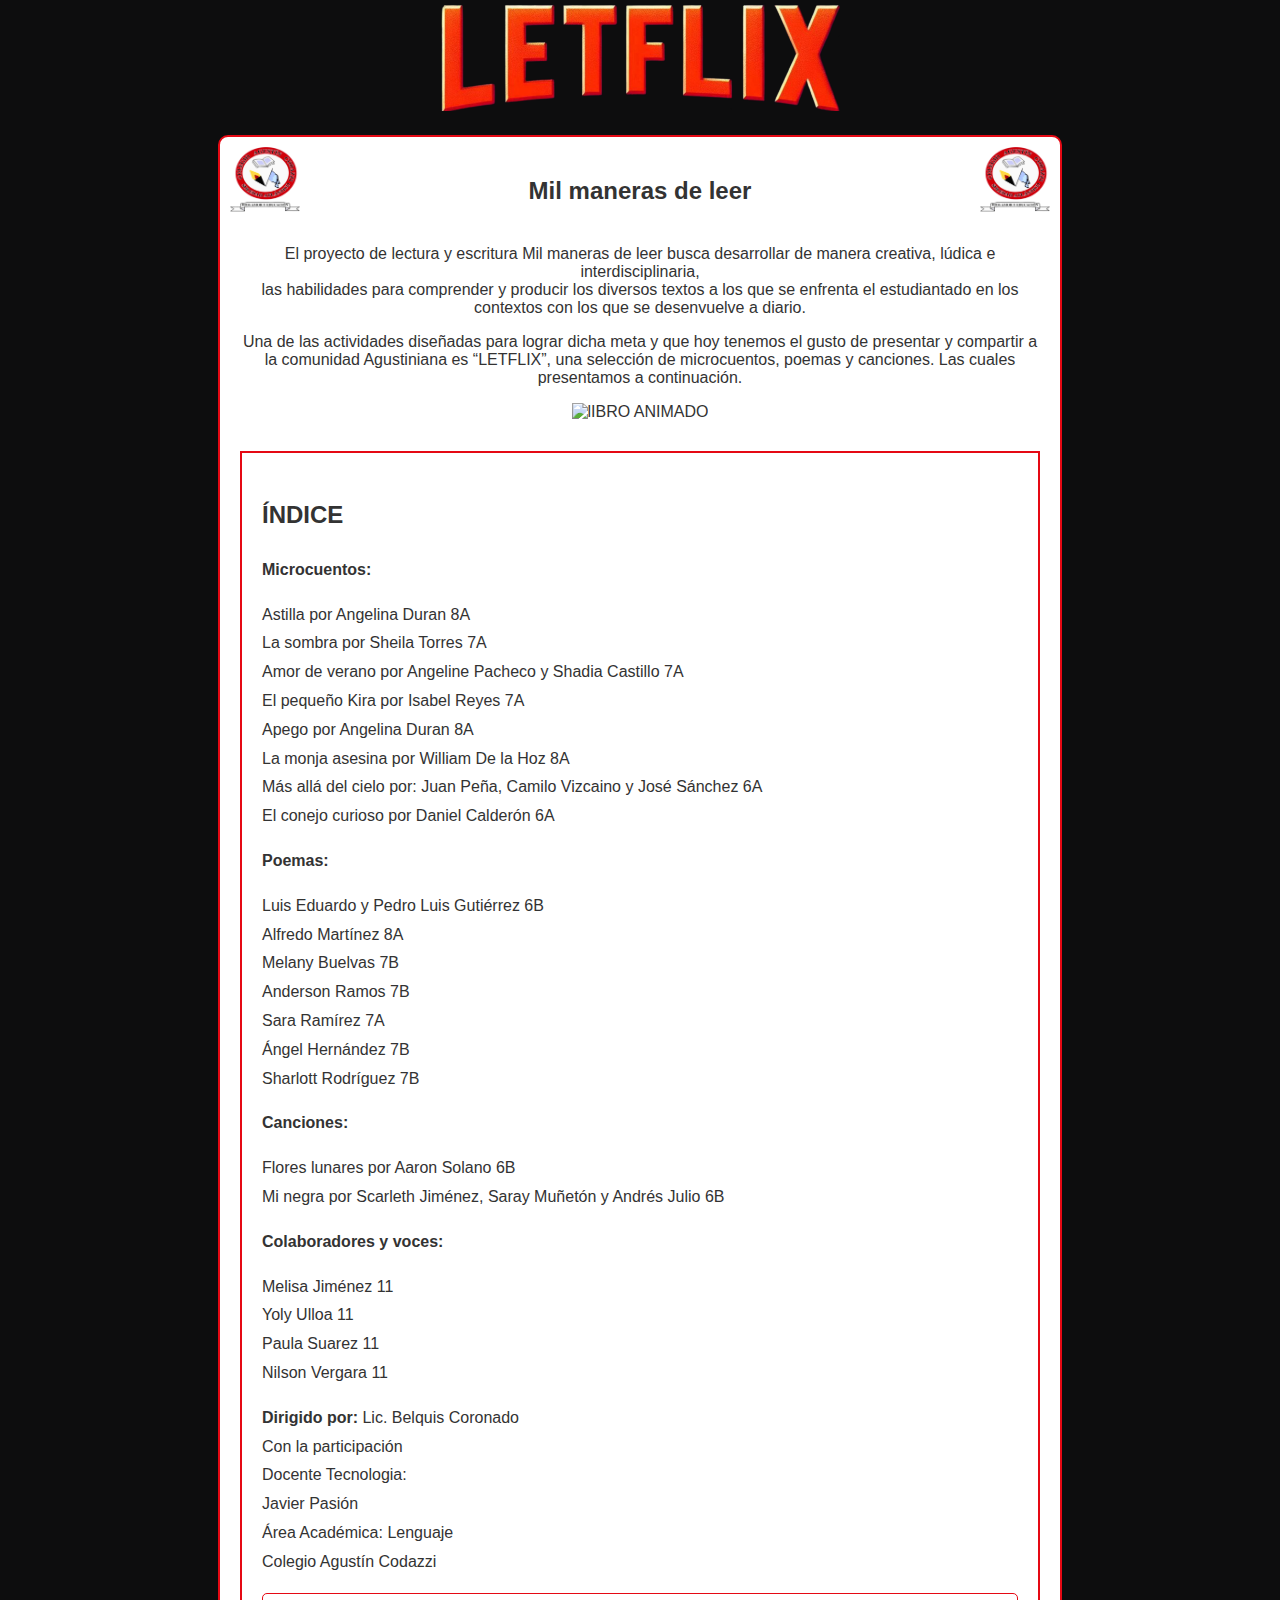
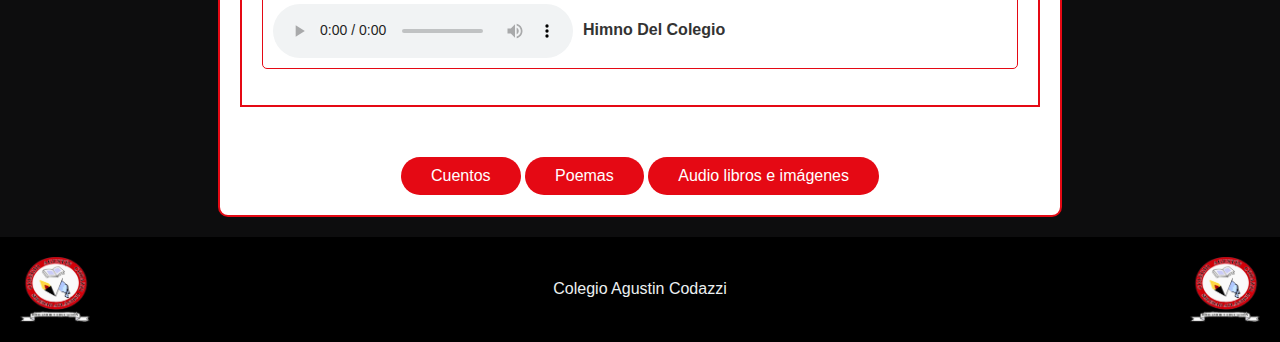
==== index.html @ b36588b2 "Update index.html" ====
<!DOCTYPE html>
<html lang="es">
<head>
    <meta charset="UTF-8">
    <meta name="viewport" content="width=device-width, initial-scale=1.0">
    <title>Letflix</title>
    <link rel="stylesheet" href="styles.css"> <!-- Enlace al archivo CSS -->
</head>
<body>

<header>
    <img src="LETFLIX.png" width="400px" alt="Logo Letflix"> <!-- Logo de Letflix como título -->
</header>

<div class="content-wrapper"> <!-- Nuevo div para enmarcar el contenido -->
    <img src="Colegio_Logo.jpg" alt="Logo Colegio" class="logo-header-left">
    <img src="Colegio_Logo.jpg" alt="Logo Colegio" class="logo-header-right">
    <h2>Mil maneras de leer</h2>
    
    <div class="content">
        <p>El proyecto de lectura y escritura Mil maneras de leer busca desarrollar de manera creativa, lúdica e interdisciplinaria,<br> las habilidades para comprender y producir los diversos textos a los que se enfrenta el estudiantado en los contextos con los que se desenvuelve a diario.</p>
        <p>Una de las actividades diseñadas para lograr dicha meta y que hoy tenemos el gusto de presentar y compartir a la comunidad Agustiniana es “LETFLIX”, una selección de microcuentos, poemas y canciones. Las cuales presentamos a continuación.</p>
        <img src="https://st2.depositphotos.com/1763191/7329/v/450/depositphotos_73291241-stock-illustration-open-book.jpg" alt="lIBRO ANIMADO" class="libro">
    </div>
    
    <div class="index">
        <h2>ÍNDICE</h2>
        <p><strong>Microcuentos:</strong></p>
        <p>
            Astilla por Angelina Duran 8A<br>
            La sombra por Sheila Torres 7A<br>
            Amor de verano por Angeline Pacheco y Shadia Castillo 7A<br>
            El pequeño Kira por Isabel Reyes 7A<br>
            Apego por Angelina Duran 8A<br>
            La monja asesina por William De la Hoz 8A<br>
            Más allá del cielo por: Juan Peña, Camilo Vizcaino y José Sánchez 6A<br>
            El conejo curioso por Daniel Calderón 6A
        </p>

        <p><strong>Poemas:</strong></p>
        <p>
            Luis Eduardo y Pedro Luis Gutiérrez 6B<br>
            Alfredo Martínez 8A<br>
            Melany Buelvas 7B<br>
            Anderson Ramos 7B<br>
            Sara Ramírez 7A<br>
            Ángel Hernández 7B<br>
            Sharlott Rodríguez 7B
        </p>

        <p><strong>Canciones:</strong></p>
        <p>
            Flores lunares por Aaron Solano 6B<br>
            Mi negra por Scarleth Jiménez, Saray Muñetón y Andrés Julio 6B
        </p>

        <p><strong>Colaboradores y voces:</strong></p>
        <p>
            Melisa Jiménez 11<br>
            Yoly Ulloa 11<br>
            Paula Suarez 11<br>
            Nilson Vergara 11
        </p>

        <p><strong>Dirigido por:</strong> Lic. Belquis Coronado<br>
        Con la participación<br> 
          Docente Tecnologia:<br>
          Javier Pasión<br>
        Área Académica: Lenguaje<br>
        Colegio Agustín Codazzi
        <div class="audio-card">
            <audio controls>
                <source src="https://www.cjoint.com/doc/24_10/NJBgDnzNQ8v_HIMNO-AGUSTIN-CODAZI.mp3" type="audio/mp3">
            </audio>
            <span class="audio-label">Himno Del Colegio </span>
        </div>
        </p>
    </div>

    <a href="Cuentos.html" class="poem-button">Cuentos</a>
    <a href="Poemas.html" class="poem-button">Poemas</a>
    <a href="Imagenes.html" class="poem-button">Audio libros e imágenes</a>
</div>


<footer>
    
    <img src="Colegio_Logo.jpg" alt="Logo Colegio" class="logo-footer-left">
    <p>Colegio Agustin Codazzi</p>
    <img src="Colegio_Logo.jpg" alt="Logo Colegio" class="logo-footer-right">
</footer>


</body>
</html>
---- styles.css ----
body {
    font-family: 'Arial', sans-serif;
    background-color: #0d0d0e; /* Fondo suave, color gris oscuro */
    color: #333333; /* Color de texto más suave para mejor legibilidad */
    margin: 0;
    padding: 0;
    text-align: center;
}


.Libro {
position abolute;
width: 50px;
height: auto;
}


/* Logos en el header */
.logo-header-left {
    position: absolute;
    top: 10px; /* Ajusta la posición vertical hacia arriba */
    left: 10px; /* Ajusta la posición horizontal */
    margin: 0; /* Sin margen adicional */
}

.logo-header-right {
    position: absolute;
    top: 10px; /* Ajusta la posición vertical hacia arriba */
    right: 10px; /* Ajusta la posición horizontal */
    margin: 0; /* Sin margen adicional */
}

/* Estilo común para todos los logos */
.logo-header-left, .logo-header-right, .logo-footer-left, .logo-footer-right {
    width: 70px; /* Tamaño para los logos */
    height: auto; /* Mantener la proporción */
}

.content-wrapper {
    border: 2px solid #e50914; /* Borde rojo de Netflix */
    border-radius: 10px; /* Esquinas redondeadas */
    padding: 20px; /* Espaciado interno */
    max-width: 800px; /* Ancho máximo del contenedor */
    margin: 20px auto; /* Centramos el contenedor */
    background-color: #ffffff; /* Fondo blanco para el contenedor */
    position: relative; /* Necesario para que los logos se posicionen correctamente */
}

.content {
    margin-top: 40px; /* Espacio adicional para el texto para evitar superposición con los logos */
}

.index {
    margin: 30px 0;
    padding: 20px;
    border: 2px solid #e50914; /* Borde rojo de Netflix */
    text-align: left;
    font-size: 16px;
    line-height: 1.8;
    text-align: justify;
}

/* Estilo para el footer */
footer {
    display: flex; /* Utiliza flexbox para alinear los logos */
    justify-content: space-between; /* Espacia los logos a los extremos */
    align-items: center; /* Centra verticalmente los logos */
    padding: 20px; /* Espaciado interno del footer */
    background-color: #000000; /* Color de fondo del footer */
    color: #ecf0f1; /* Color del texto en el footer */
}

.audio-container {
    margin: 20px; /* Espacio alrededor del contenedor de audio */
}

.audio-card {
    background-color: #ffffff; /* Fondo blanco para el cuadro de audio */
    border: 1px solid #e50914; /* Borde rojo */
    border-radius: 5px; /* Esquinas redondeadas */
    padding: 10px; /* Espaciado interno */
    margin-bottom: 10px; /* Espacio entre los cuadros de audio */
    display: flex; /* Flex para alinear elementos */
    align-items: center; /* Centrar verticalmente */
}

.audio-label {
    margin-left: 10px; /* Espacio entre el audio y el texto */
    font-size: 16px; /* Tamaño del texto */
    color: #333; /* Cambia el color según el diseño */
    font-weight: bold; /* Negrita para el texto */
}


.poem-button {
    display: inline-block;
    margin-top: 20px;
    padding: 10px 30px;
    background-color: #e50914; /* Color rojo de Netflix */
    color: white;
    text-decoration: none;
    border-radius: 50px;
    font-size: 16px;
    transition: background-color 0.3s;
}

.poem-button:hover {
    background-color: #c40612; /* Rojo más oscuro para el efecto hover */
}
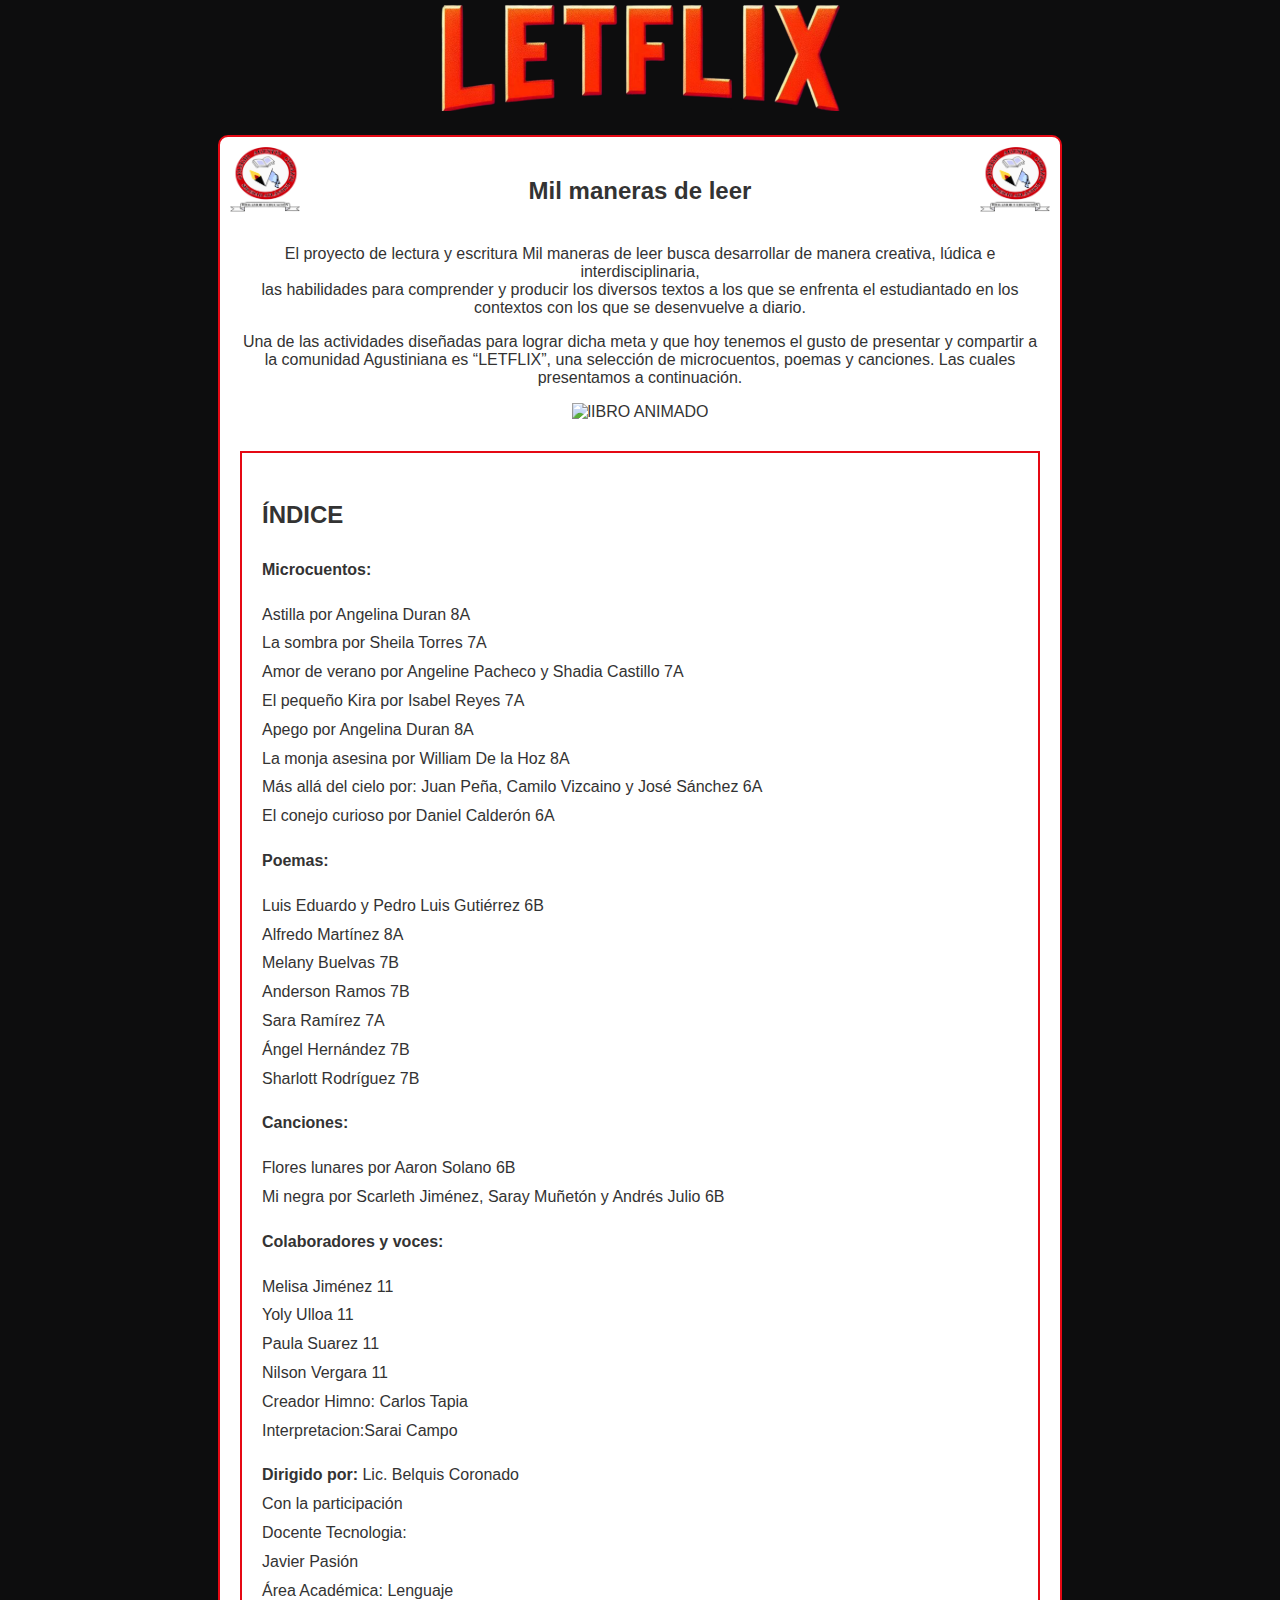
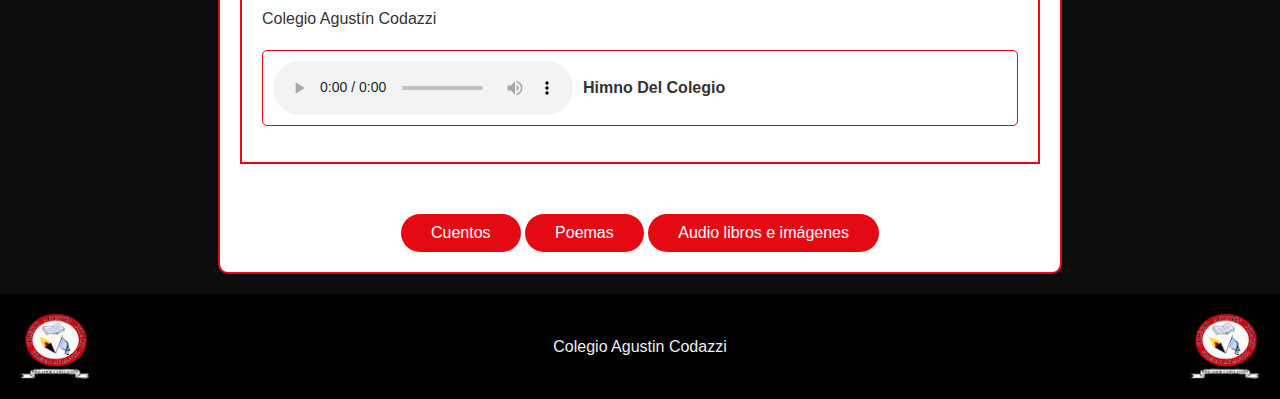
==== commit 1d984a4b: "Update index.html" ====
--- a/index.html
+++ b/index.html
@@ -59,7 +59,9 @@
             Melisa Jiménez 11<br>
             Yoly Ulloa 11<br>
             Paula Suarez 11<br>
-            Nilson Vergara 11
+            Nilson Vergara 11<br>
+            Creador Himno: Carlos Tapia <br>
+            Interpretacion:Sarai Campo<br>
         </p>
 
         <p><strong>Dirigido por:</strong> Lic. Belquis Coronado<br>
--- a/styles.css
+++ b/styles.css
@@ -8,9 +8,9 @@
 }
 
 
-.Libro {
+.libro {
 position abolute;
-width: 50px;
+width: 250px;
 height: auto;
 }
 
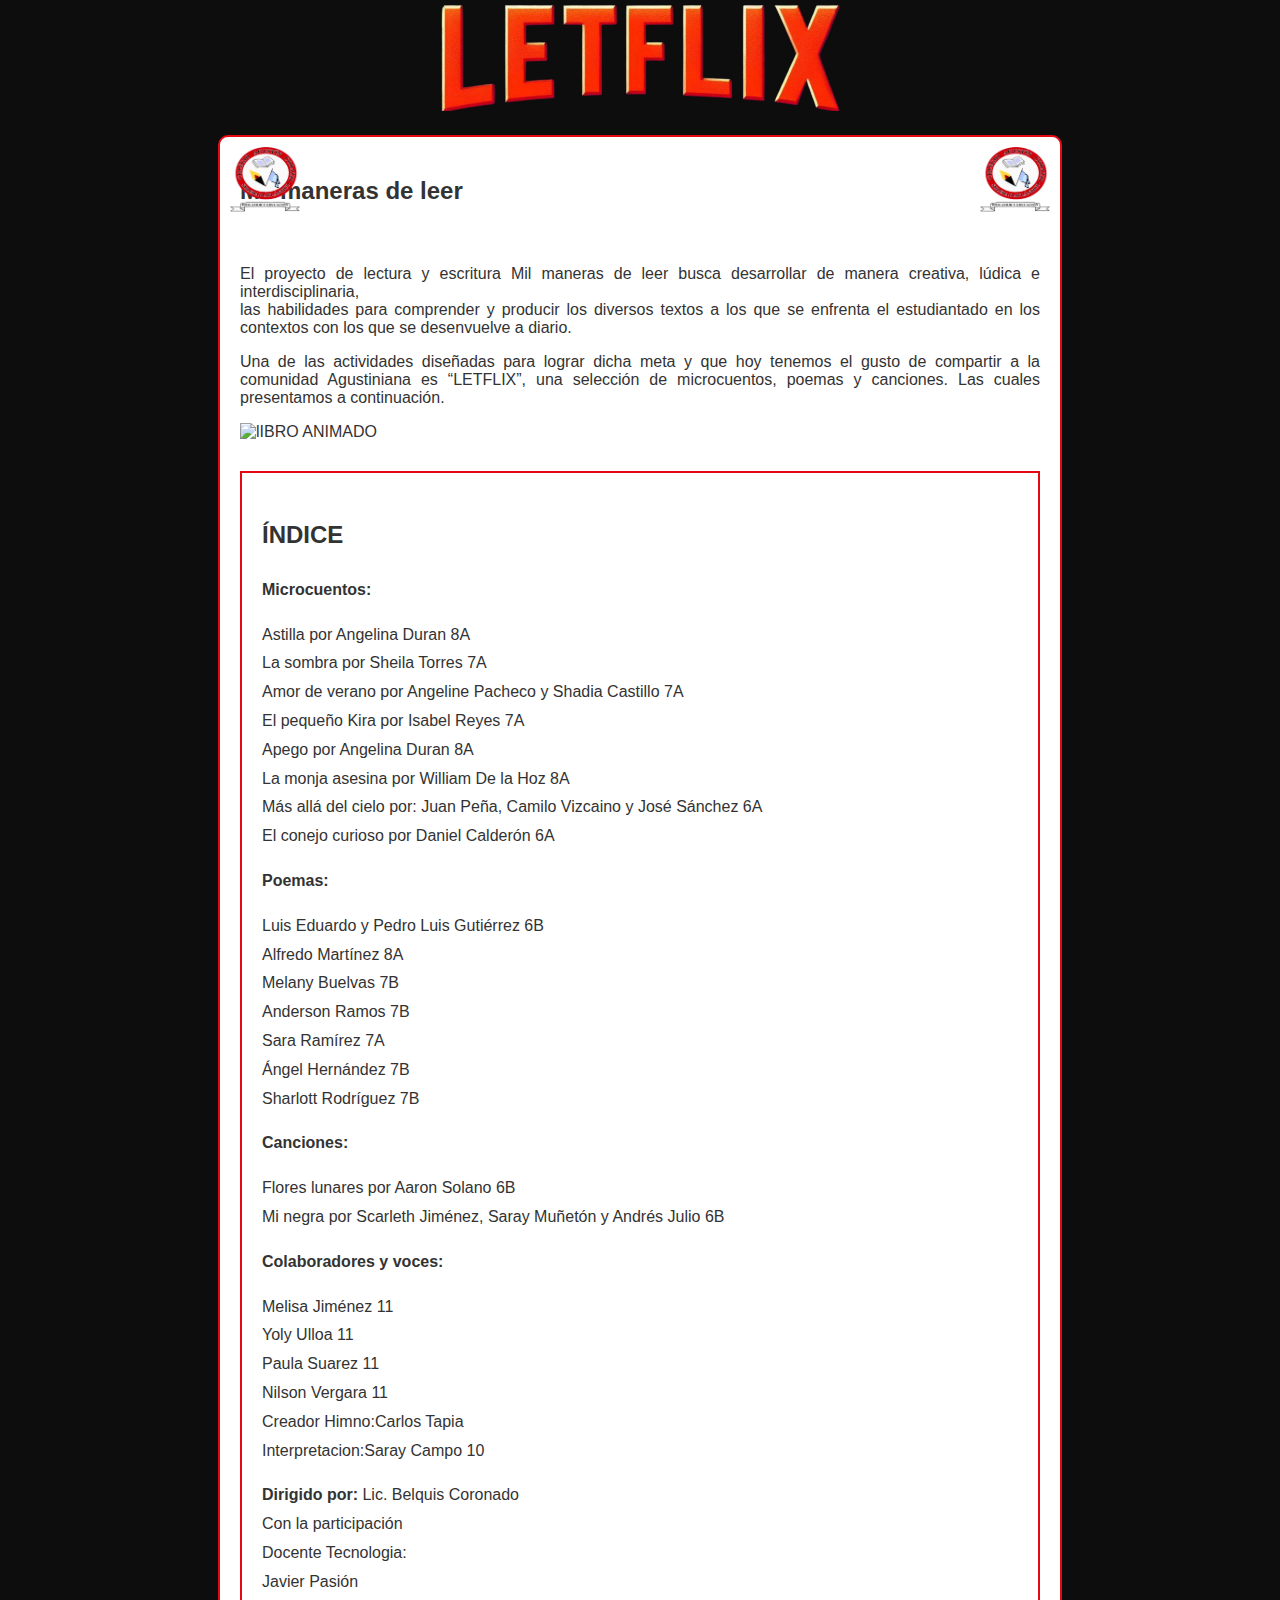
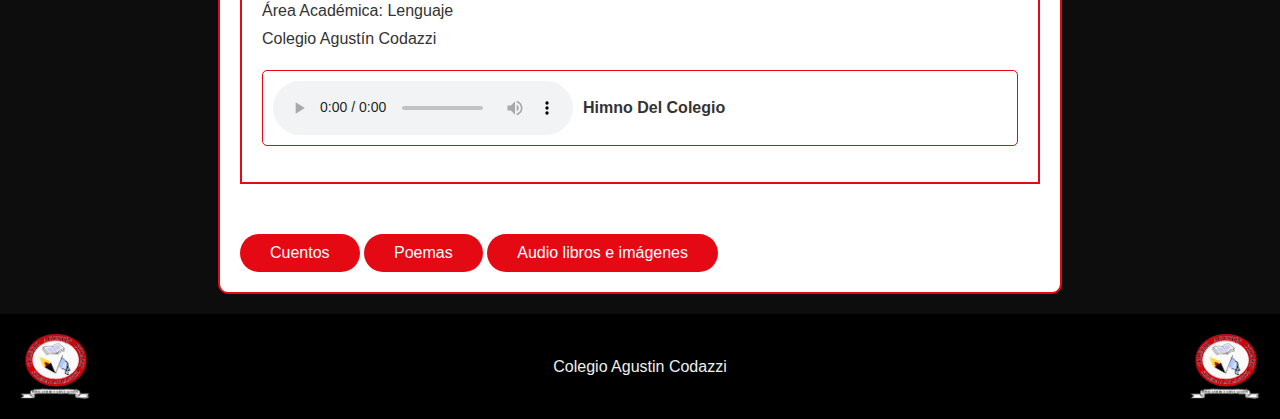
==== commit 45db4b16: "Update index.html" ====
--- a/index.html
+++ b/index.html
@@ -19,7 +19,7 @@
     
     <div class="content">
         <p>El proyecto de lectura y escritura Mil maneras de leer busca desarrollar de manera creativa, lúdica e interdisciplinaria,<br> las habilidades para comprender y producir los diversos textos a los que se enfrenta el estudiantado en los contextos con los que se desenvuelve a diario.</p>
-        <p>Una de las actividades diseñadas para lograr dicha meta y que hoy tenemos el gusto de presentar y compartir a la comunidad Agustiniana es “LETFLIX”, una selección de microcuentos, poemas y canciones. Las cuales presentamos a continuación.</p>
+        <p>Una de las actividades diseñadas para lograr dicha meta y que hoy tenemos el gusto de compartir a la comunidad Agustiniana es “LETFLIX”, una selección de microcuentos, poemas y canciones. Las cuales presentamos a continuación.</p>
         <img src="https://st2.depositphotos.com/1763191/7329/v/450/depositphotos_73291241-stock-illustration-open-book.jpg" alt="lIBRO ANIMADO" class="libro">
     </div>
     
@@ -60,8 +60,8 @@
             Yoly Ulloa 11<br>
             Paula Suarez 11<br>
             Nilson Vergara 11<br>
-            Creador Himno: Carlos Tapia <br>
-            Interpretacion:Sarai Campo<br>
+            Creador Himno:Carlos Tapia <br>
+            Interpretacion:Saray Campo 10<br>
         </p>
 
         <p><strong>Dirigido por:</strong> Lic. Belquis Coronado<br>
--- a/styles.css
+++ b/styles.css
@@ -9,9 +9,10 @@
 
 
 .libro {
-position abolute;
-width: 250px;
+  position: relative;
+width: 200px;
 height: auto;
+  text-align: center;
 }
 
 
@@ -44,10 +45,12 @@
     margin: 20px auto; /* Centramos el contenedor */
     background-color: #ffffff; /* Fondo blanco para el contenedor */
     position: relative; /* Necesario para que los logos se posicionen correctamente */
+    text-align: justify;
 }
 
+
 .content {
-    margin-top: 40px; /* Espacio adicional para el texto para evitar superposición con los logos */
+    margin-top: 60px; /* Espacio adicional para el texto para evitar superposición con los logos */
 }
 
 .index {
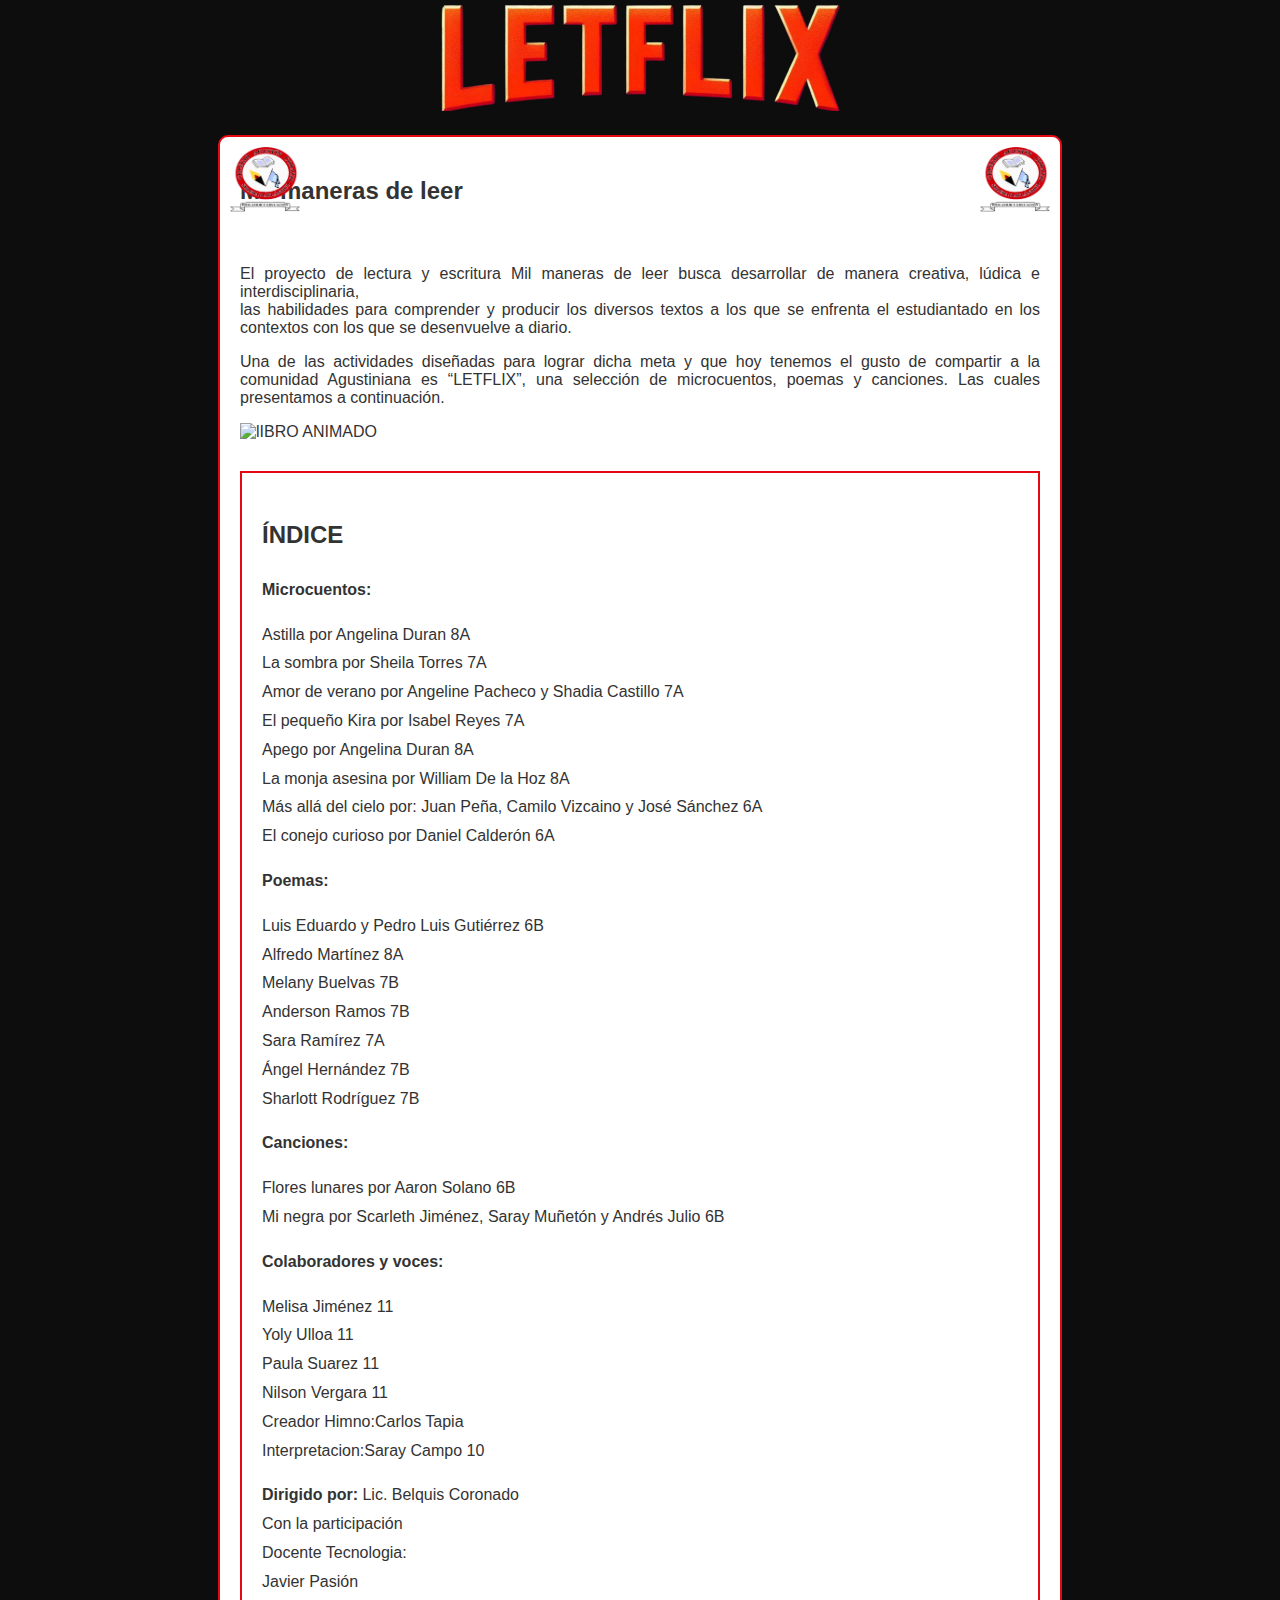
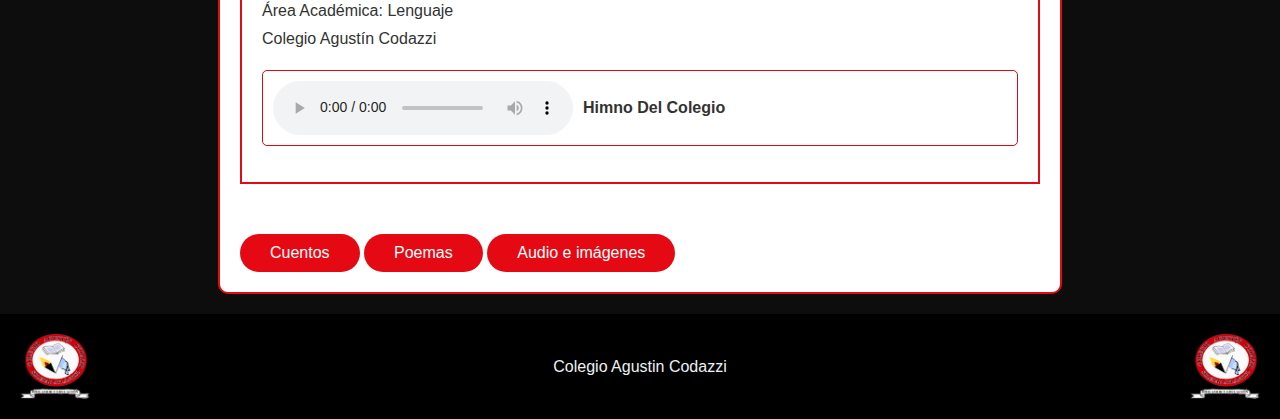
==== commit 4d0c660e: "Update index.html" ====
--- a/index.html
+++ b/index.html
@@ -81,7 +81,7 @@
 
     <a href="Cuentos.html" class="poem-button">Cuentos</a>
     <a href="Poemas.html" class="poem-button">Poemas</a>
-    <a href="Imagenes.html" class="poem-button">Audio libros e imágenes</a>
+    <a href="Imagenes.html" class="poem-button">Audio e imágenes</a>
 </div>
 
 
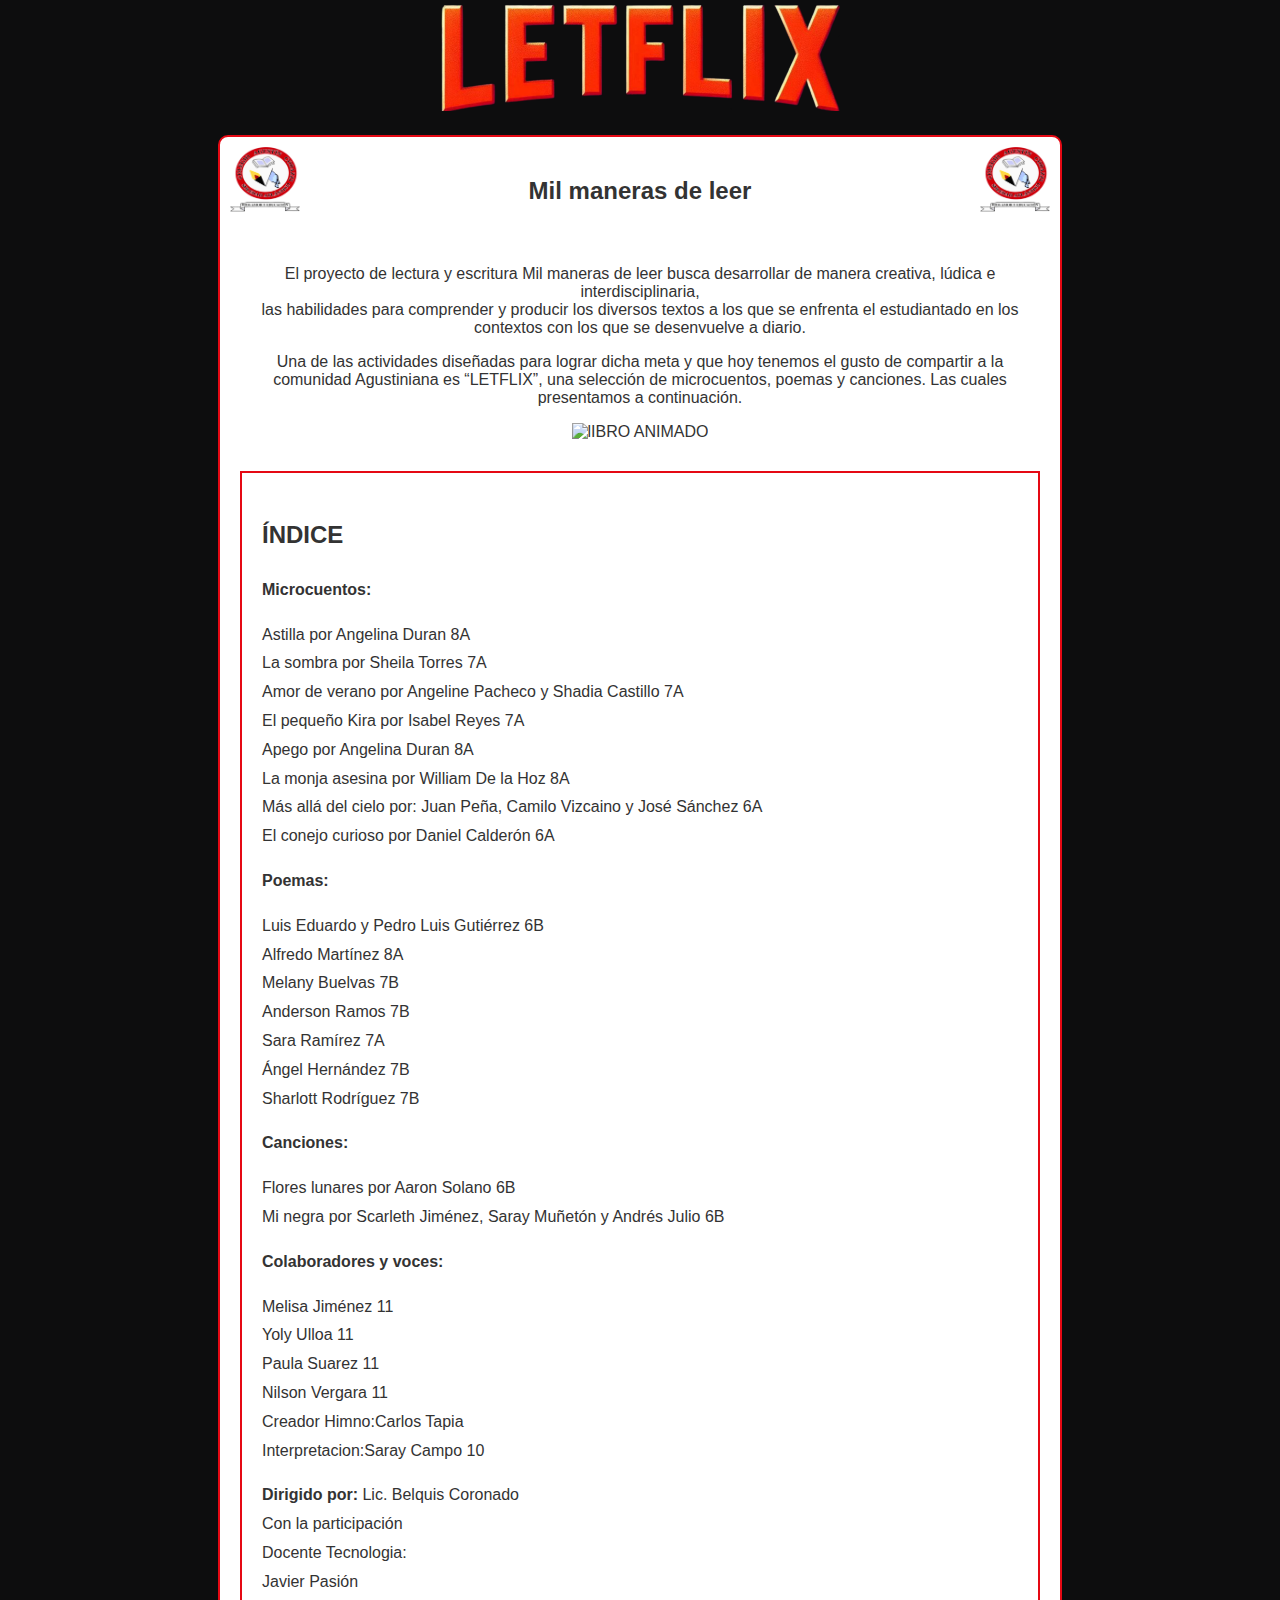
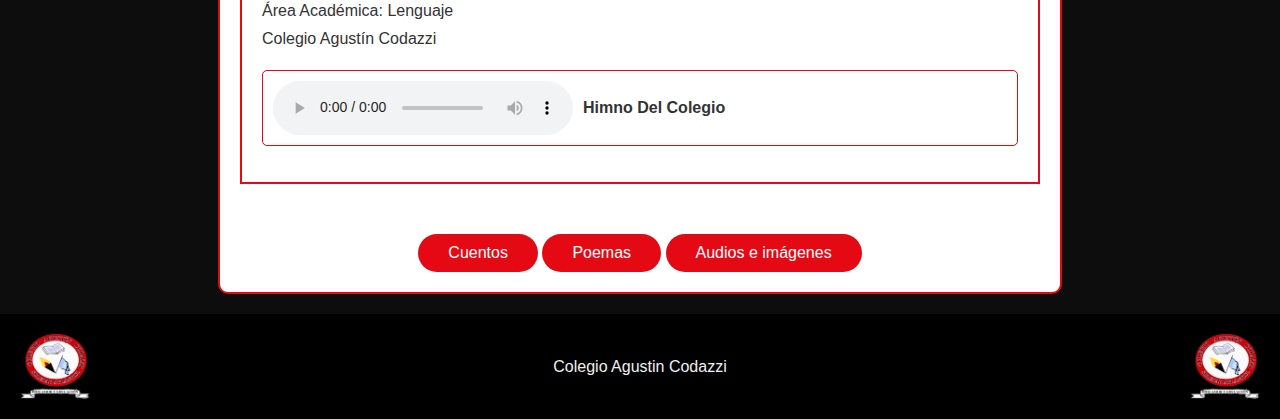
==== commit 7d7c76c9: "Update index.html" ====
--- a/index.html
+++ b/index.html
@@ -81,7 +81,7 @@
 
     <a href="Cuentos.html" class="poem-button">Cuentos</a>
     <a href="Poemas.html" class="poem-button">Poemas</a>
-    <a href="Imagenes.html" class="poem-button">Audio e imágenes</a>
+    <a href="Imagenes.html" class="poem-button">Audios e imágenes</a>
 </div>
 
 
--- a/styles.css
+++ b/styles.css
@@ -12,14 +12,13 @@
   position: relative;
 width: 200px;
 height: auto;
-  text-align: center;
 }
 
 
 /* Logos en el header */
 .logo-header-left {
     position: absolute;
-    top: 10px; /* Ajusta la posición vertical hacia arriba */
+    top: 10px; /* Ajusta la posición vertical hcia arriba */
     left: 10px; /* Ajusta la posición horizontal */
     margin: 0; /* Sin margen adicional */
 }
@@ -45,7 +44,7 @@
     margin: 20px auto; /* Centramos el contenedor */
     background-color: #ffffff; /* Fondo blanco para el contenedor */
     position: relative; /* Necesario para que los logos se posicionen correctamente */
-    text-align: justify;
+    text-align: center;
 }
 
 
@@ -110,4 +109,3 @@
 .poem-button:hover {
     background-color: #c40612; /* Rojo más oscuro para el efecto hover */
 }
-    
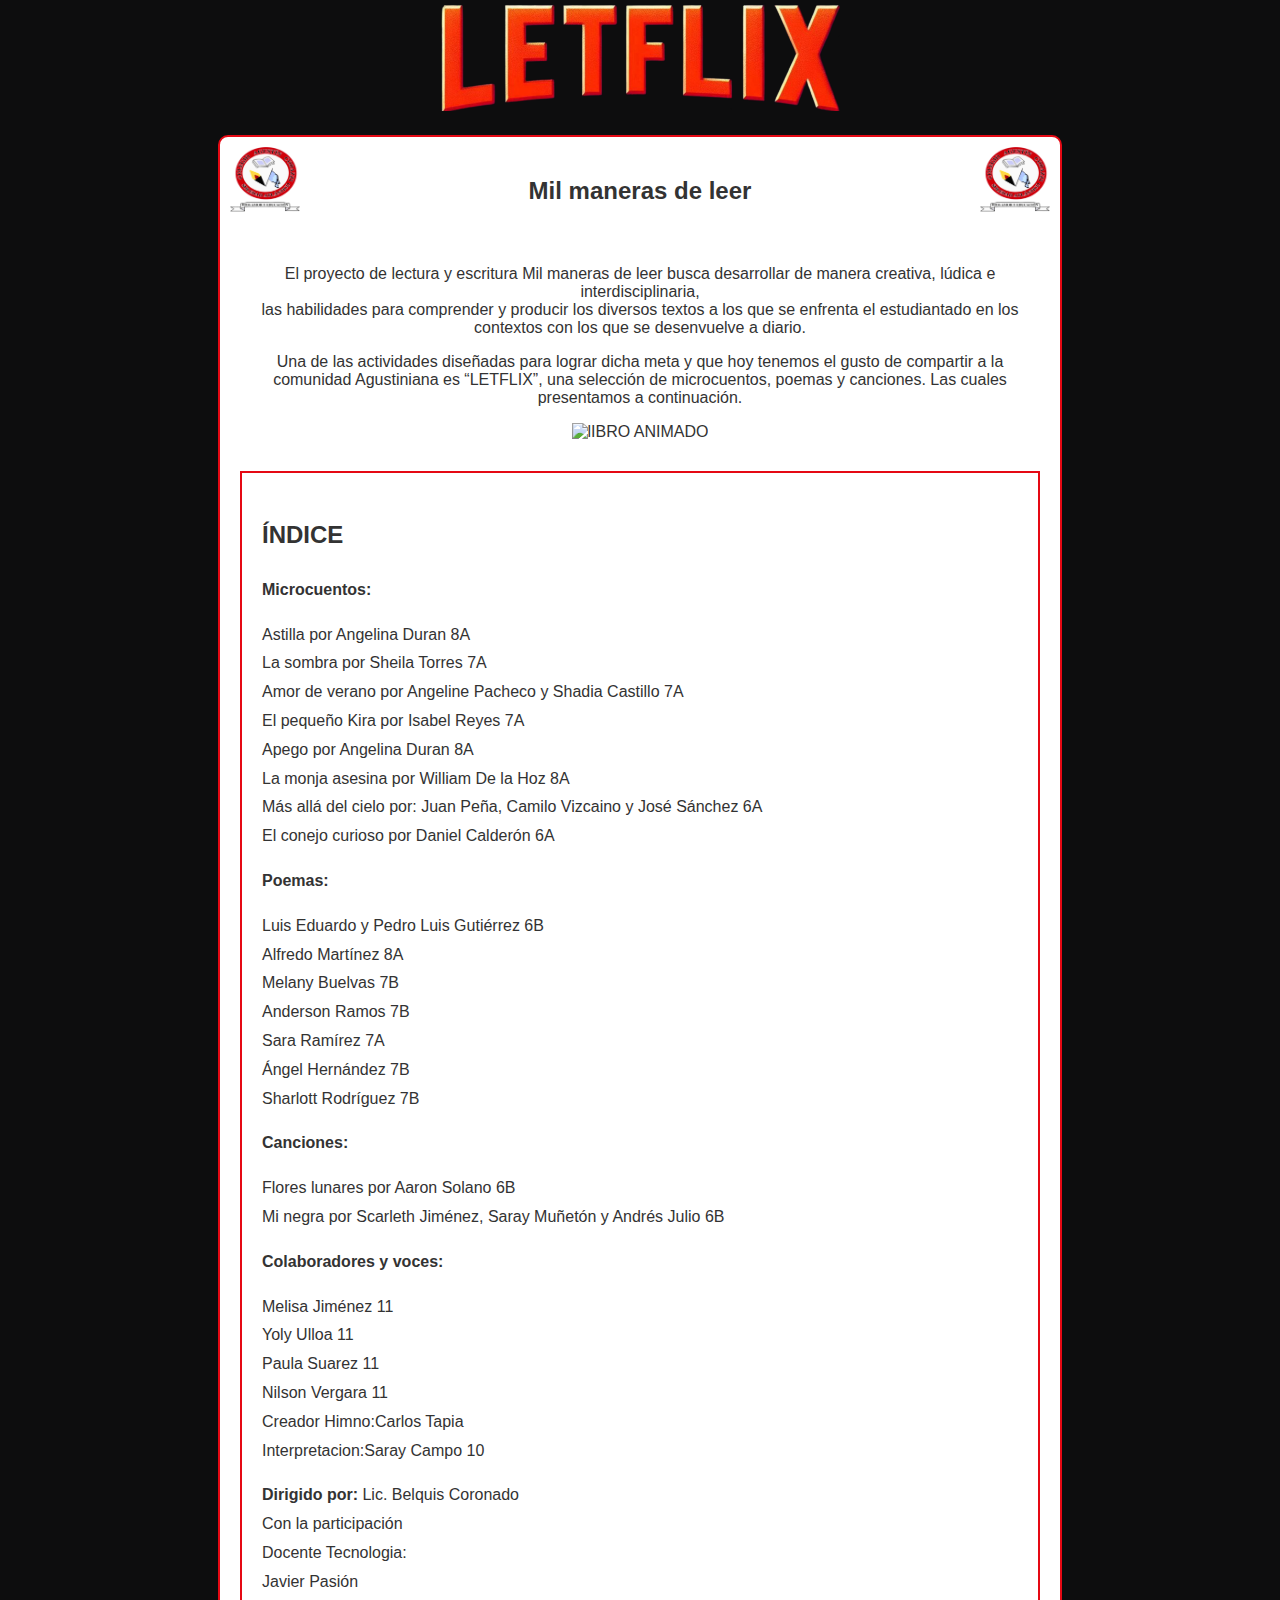
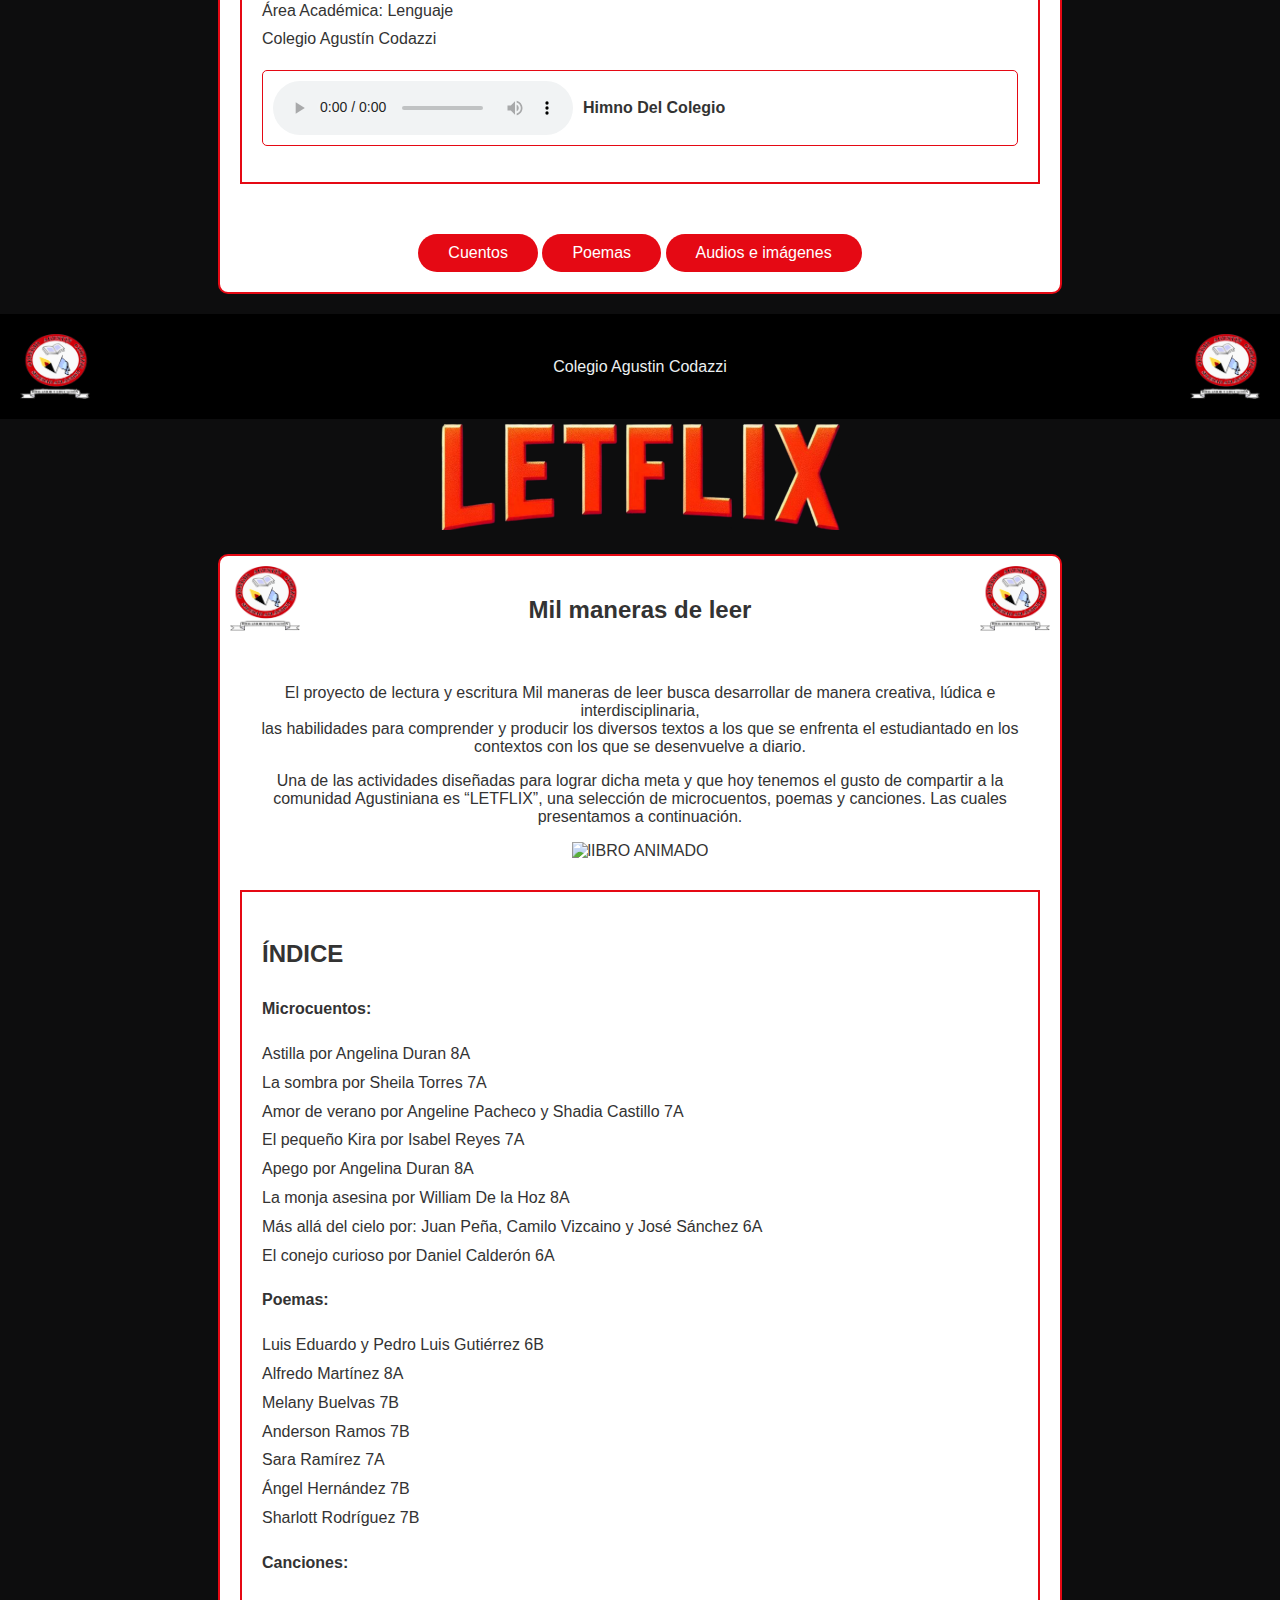
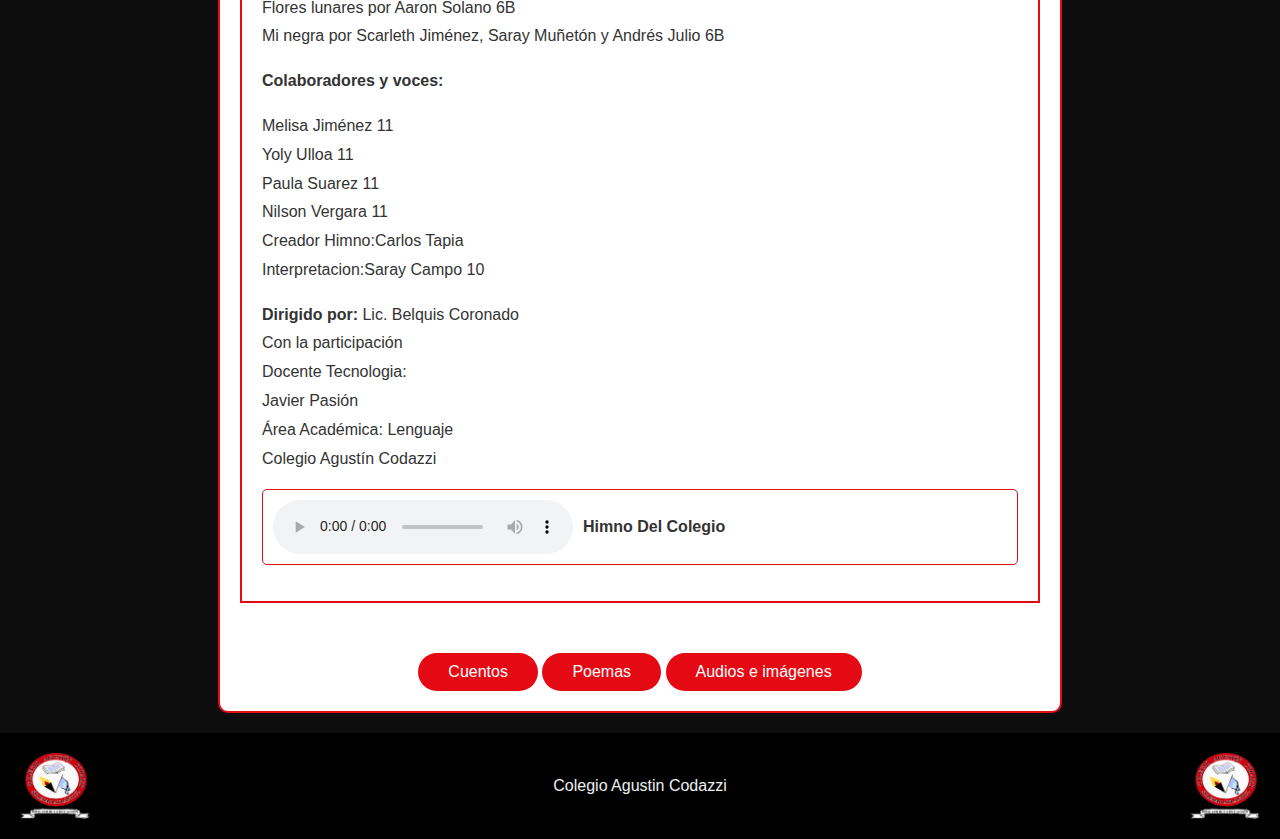
==== commit fd3e8da2: "Update Index" ====
--- a/index.html
+++ b/index.html
@@ -91,7 +91,114 @@
     <p>Colegio Agustin Codazzi</p>
     <img src="Colegio_Logo.jpg" alt="Logo Colegio" class="logo-footer-right">
 </footer>
-
-
+<!DOCTYPE html>
+<html lang="es">
+<head>
+    <meta charset="UTF-8">
+    <meta name="viewport" content="width=device-width, initial-scale=1.0">
+    <title>Letflix</title>
+    <link rel="stylesheet" href="styles.css"> <!-- Enlace al archivo CSS -->
+</head>
+<body>
+
+<header>
+    <img src="LETFLIX.png" width="400px" alt="Logo Letflix"> <!-- Logo de Letflix como título -->
+</header>
+
+<div class="content-wrapper"> <!-- Nuevo div para enmarcar el contenido -->
+    <img src="Colegio_Logo.jpg" alt="Logo Colegio" class="logo-header-left">
+    <img src="Colegio_Logo.jpg" alt="Logo Colegio" class="logo-header-right">
+    <h2>Mil maneras de leer</h2>
+    
+    <div class="content">
+        <p>El proyecto de lectura y escritura Mil maneras de leer busca desarrollar de manera creativa, lúdica e interdisciplinaria,<br> las habilidades para comprender y producir los diversos textos a los que se enfrenta el estudiantado en los contextos con los que se desenvuelve a diario.</p>
+        <p>Una de las actividades diseñadas para lograr dicha meta y que hoy tenemos el gusto de compartir a la comunidad Agustiniana es “LETFLIX”, una selección de microcuentos, poemas y canciones. Las cuales presentamos a continuación.</p>
+        <img src="https://st2.depositphotos.com/1763191/7329/v/450/depositphotos_73291241-stock-illustration-open-book.jpg" alt="lIBRO ANIMADO" class="libro">
+    </div>
+    
+    <div class="index">
+        <h2>ÍNDICE</h2>
+        <p><strong>Microcuentos:</strong></p>
+        <p>
+            Astilla por Angelina Duran 8A<br>
+            La sombra por Sheila Torres 7A<br>
+            Amor de verano por Angeline Pacheco y Shadia Castillo 7A<br>
+            El pequeño Kira por Isabel Reyes 7A<br>
+            Apego por Angelina Duran 8A<br>
+            La monja asesina por William De la Hoz 8A<br>
+            Más allá del cielo por: Juan Peña, Camilo Vizcaino y José Sánchez 6A<br>
+            El conejo curioso por Daniel Calderón 6A
+        </p>
+
+        <p><strong>Poemas:</strong></p>
+        <p>
+            Luis Eduardo y Pedro Luis Gutiérrez 6B<br>
+            Alfredo Martínez 8A<br>
+            Melany Buelvas 7B<br>
+            Anderson Ramos 7B<br>
+            Sara Ramírez 7A<br>
+            Ángel Hernández 7B<br>
+            Sharlott Rodríguez 7B
+        </p>
+
+        <p><strong>Canciones:</strong></p>
+        <p>
+            Flores lunares por Aaron Solano 6B<br>
+            Mi negra por Scarleth Jiménez, Saray Muñetón y Andrés Julio 6B
+        </p>
+
+        <p><strong>Colaboradores y voces:</strong></p>
+        <p>
+            Melisa Jiménez 11<br>
+            Yoly Ulloa 11<br>
+            Paula Suarez 11<br>
+            Nilson Vergara 11<br>
+            Creador Himno:Carlos Tapia <br>
+            Interpretacion:Saray Campo 10<br>
+        </p>
+
+        <p><strong>Dirigido por:</strong> Lic. Belquis Coronado<br>
+        Con la participación<br> 
+          Docente Tecnologia:<br>
+          Javier Pasión<br>
+        Área Académica: Lenguaje<br>
+        Colegio Agustín Codazzi
+        <div class="audio-card">
+            <audio controls>
+                <source src="https://www.cjoint.com/doc/24_10/NJBgDnzNQ8v_HIMNO-AGUSTIN-CODAZI.mp3" type="audio/mp3">
+            </audio>
+            <span class="audio-label">Himno Del Colegio </span>
+        </div>
+        </p>
+    </div>
+
+    <a href="Cuentos.html" class="poem-button">Cuentos</a>
+    <a href="Poemas.html" class="poem-button">Poemas</a>
+    <a href="Imagenes.html" class="poem-button">Audios e imágenes</a>
+</div>
+
+
+<footer>
+    
+    <img src="Colegio_Logo.jpg" alt="Logo Colegio" class="logo-footer-left">
+    <p>Colegio Agustin Codazzi</p>
+    <img src="Colegio_Logo.jpg" alt="Logo Colegio" class="logo-footer-right">
+</footer>
+
+
+<!-- Nuevo div para enmarcar el contenido 
+    <div class="comments-section">
+    <h2>Comentarios</h2>
+    <input type="text" id="comment" placeholder="Escribe tu comentario aquí...">
+    <button onclick="submitComment()">Enviar Comentario</button>
+    <ul id="commentsList"></ul>
+</div>
+
+<script type="module" src="firebase.js"></script>
+-->
 </body>
 </html>
+
+
+</body>
+</html>
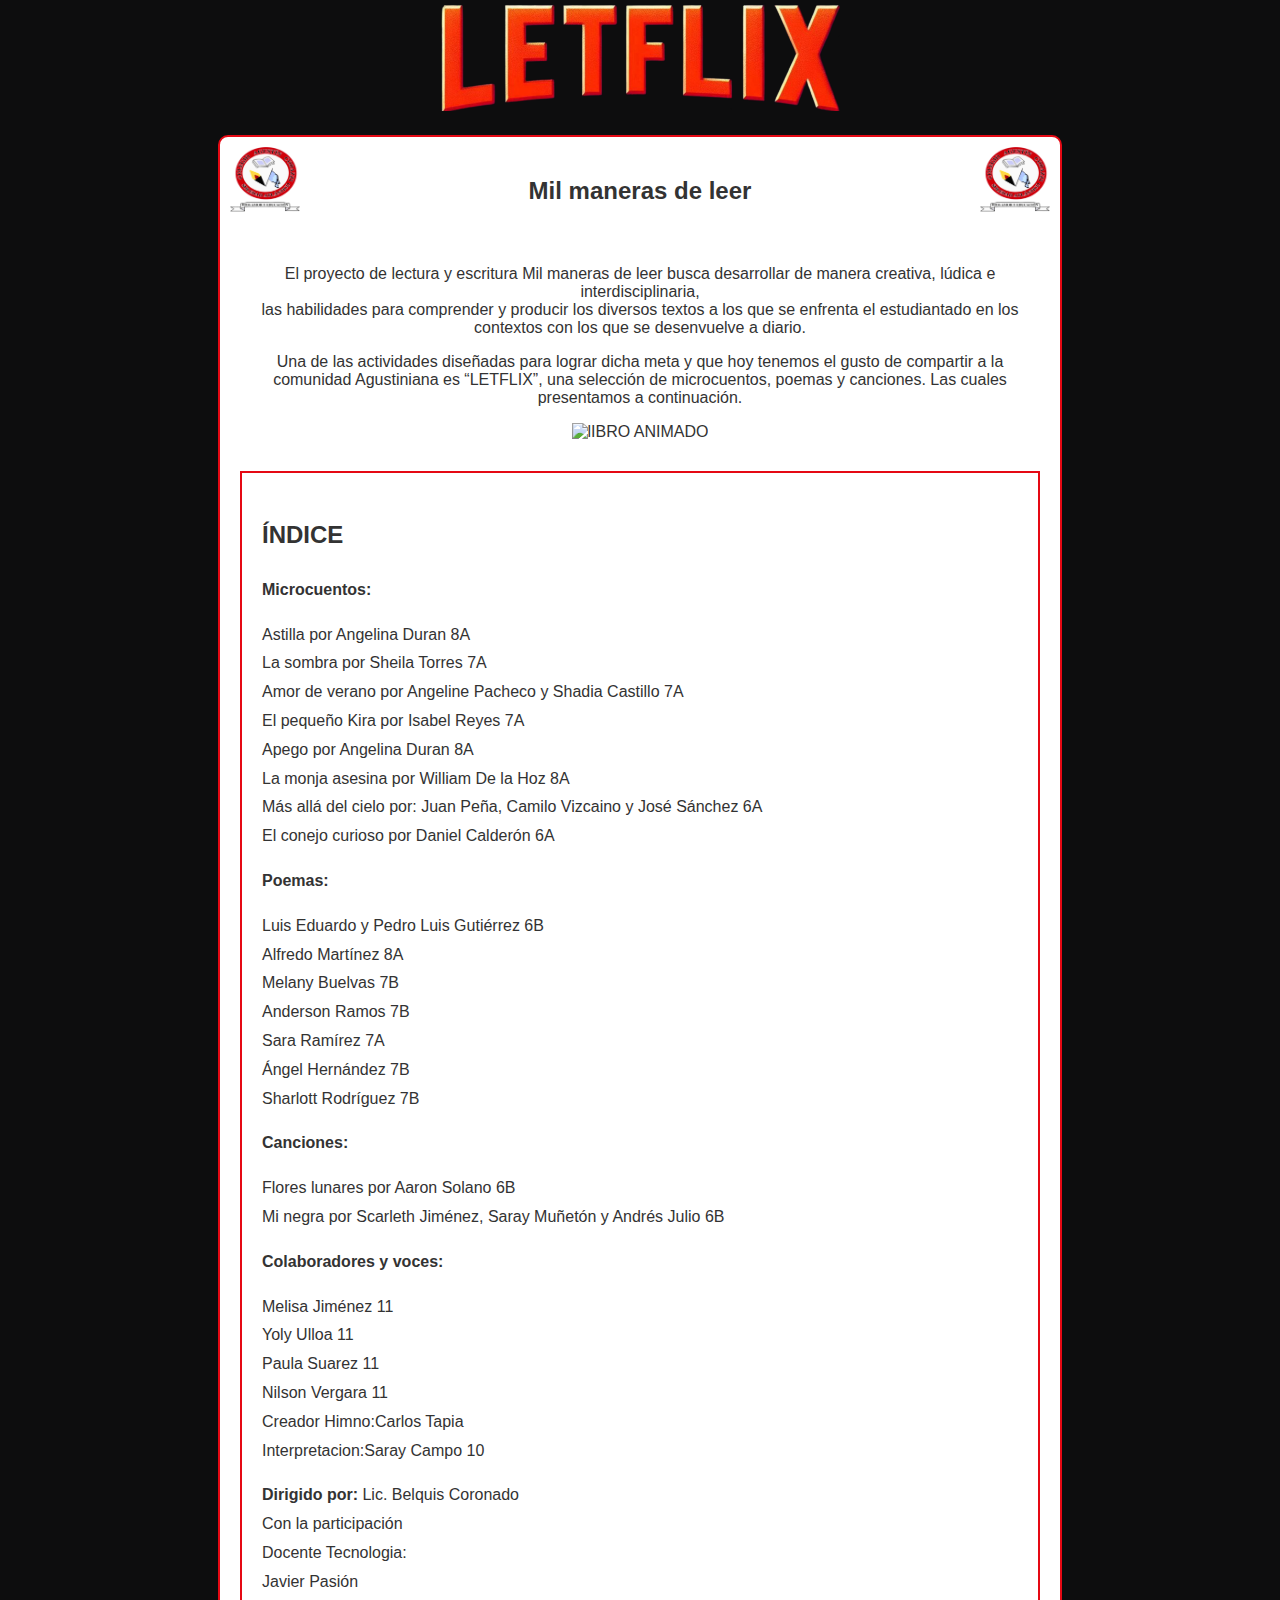
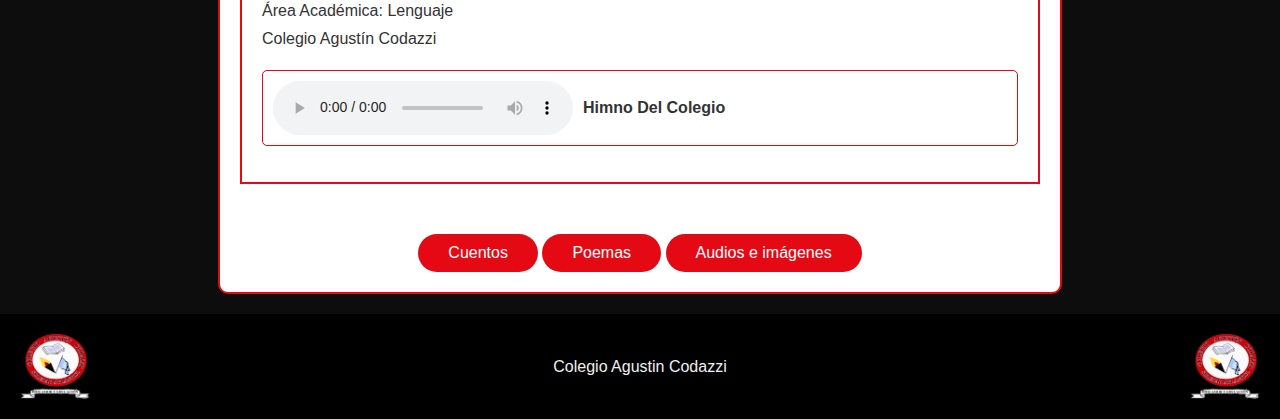
==== commit 70b7ae82: "Revert" ====
--- a/index.html
+++ b/index.html
@@ -91,114 +91,3 @@
     <p>Colegio Agustin Codazzi</p>
     <img src="Colegio_Logo.jpg" alt="Logo Colegio" class="logo-footer-right">
 </footer>
-<!DOCTYPE html>
-<html lang="es">
-<head>
-    <meta charset="UTF-8">
-    <meta name="viewport" content="width=device-width, initial-scale=1.0">
-    <title>Letflix</title>
-    <link rel="stylesheet" href="styles.css"> <!-- Enlace al archivo CSS -->
-</head>
-<body>
-
-<header>
-    <img src="LETFLIX.png" width="400px" alt="Logo Letflix"> <!-- Logo de Letflix como título -->
-</header>
-
-<div class="content-wrapper"> <!-- Nuevo div para enmarcar el contenido -->
-    <img src="Colegio_Logo.jpg" alt="Logo Colegio" class="logo-header-left">
-    <img src="Colegio_Logo.jpg" alt="Logo Colegio" class="logo-header-right">
-    <h2>Mil maneras de leer</h2>
-    
-    <div class="content">
-        <p>El proyecto de lectura y escritura Mil maneras de leer busca desarrollar de manera creativa, lúdica e interdisciplinaria,<br> las habilidades para comprender y producir los diversos textos a los que se enfrenta el estudiantado en los contextos con los que se desenvuelve a diario.</p>
-        <p>Una de las actividades diseñadas para lograr dicha meta y que hoy tenemos el gusto de compartir a la comunidad Agustiniana es “LETFLIX”, una selección de microcuentos, poemas y canciones. Las cuales presentamos a continuación.</p>
-        <img src="https://st2.depositphotos.com/1763191/7329/v/450/depositphotos_73291241-stock-illustration-open-book.jpg" alt="lIBRO ANIMADO" class="libro">
-    </div>
-    
-    <div class="index">
-        <h2>ÍNDICE</h2>
-        <p><strong>Microcuentos:</strong></p>
-        <p>
-            Astilla por Angelina Duran 8A<br>
-            La sombra por Sheila Torres 7A<br>
-            Amor de verano por Angeline Pacheco y Shadia Castillo 7A<br>
-            El pequeño Kira por Isabel Reyes 7A<br>
-            Apego por Angelina Duran 8A<br>
-            La monja asesina por William De la Hoz 8A<br>
-            Más allá del cielo por: Juan Peña, Camilo Vizcaino y José Sánchez 6A<br>
-            El conejo curioso por Daniel Calderón 6A
-        </p>
-
-        <p><strong>Poemas:</strong></p>
-        <p>
-            Luis Eduardo y Pedro Luis Gutiérrez 6B<br>
-            Alfredo Martínez 8A<br>
-            Melany Buelvas 7B<br>
-            Anderson Ramos 7B<br>
-            Sara Ramírez 7A<br>
-            Ángel Hernández 7B<br>
-            Sharlott Rodríguez 7B
-        </p>
-
-        <p><strong>Canciones:</strong></p>
-        <p>
-            Flores lunares por Aaron Solano 6B<br>
-            Mi negra por Scarleth Jiménez, Saray Muñetón y Andrés Julio 6B
-        </p>
-
-        <p><strong>Colaboradores y voces:</strong></p>
-        <p>
-            Melisa Jiménez 11<br>
-            Yoly Ulloa 11<br>
-            Paula Suarez 11<br>
-            Nilson Vergara 11<br>
-            Creador Himno:Carlos Tapia <br>
-            Interpretacion:Saray Campo 10<br>
-        </p>
-
-        <p><strong>Dirigido por:</strong> Lic. Belquis Coronado<br>
-        Con la participación<br> 
-          Docente Tecnologia:<br>
-          Javier Pasión<br>
-        Área Académica: Lenguaje<br>
-        Colegio Agustín Codazzi
-        <div class="audio-card">
-            <audio controls>
-                <source src="https://www.cjoint.com/doc/24_10/NJBgDnzNQ8v_HIMNO-AGUSTIN-CODAZI.mp3" type="audio/mp3">
-            </audio>
-            <span class="audio-label">Himno Del Colegio </span>
-        </div>
-        </p>
-    </div>
-
-    <a href="Cuentos.html" class="poem-button">Cuentos</a>
-    <a href="Poemas.html" class="poem-button">Poemas</a>
-    <a href="Imagenes.html" class="poem-button">Audios e imágenes</a>
-</div>
-
-
-<footer>
-    
-    <img src="Colegio_Logo.jpg" alt="Logo Colegio" class="logo-footer-left">
-    <p>Colegio Agustin Codazzi</p>
-    <img src="Colegio_Logo.jpg" alt="Logo Colegio" class="logo-footer-right">
-</footer>
-
-
-<!-- Nuevo div para enmarcar el contenido 
-    <div class="comments-section">
-    <h2>Comentarios</h2>
-    <input type="text" id="comment" placeholder="Escribe tu comentario aquí...">
-    <button onclick="submitComment()">Enviar Comentario</button>
-    <ul id="commentsList"></ul>
-</div>
-
-<script type="module" src="firebase.js"></script>
--->
-</body>
-</html>
-
-
-</body>
-</html>
